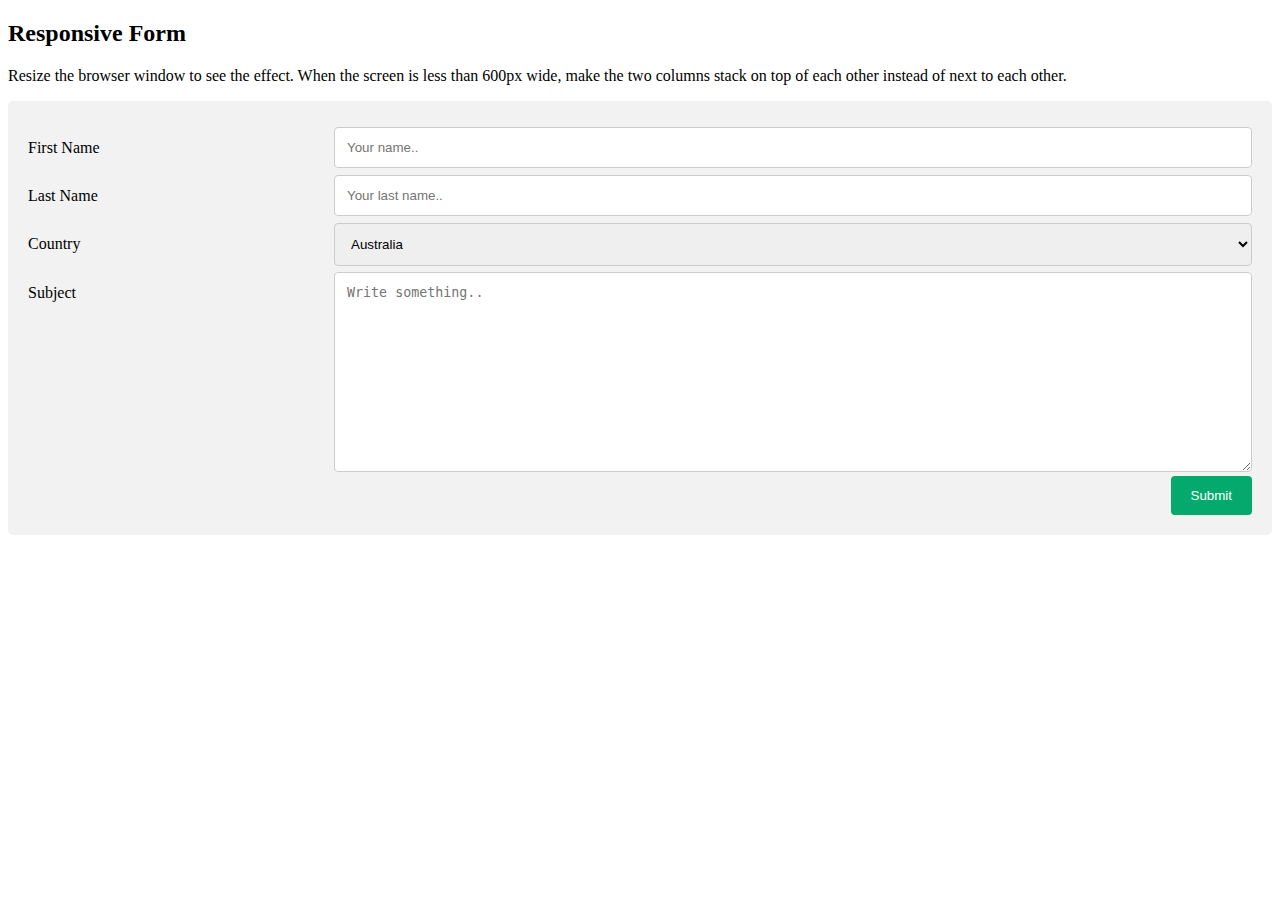
==== mytest.html @ 83891829 "Project init" ====
<!DOCTYPE html>
<html>
<head>
<meta name="viewport" content="width=device-width, initial-scale=1">
<style>
* {
  box-sizing: border-box;
}

input[type=text], select, textarea {
  width: 100%;
  padding: 12px;
  border: 1px solid #ccc;
  border-radius: 4px;
  resize: vertical;
}

label {
  padding: 12px 12px 12px 0;
  display: inline-block;
}

input[type=submit] {
  background-color: #04AA6D;
  color: white;
  padding: 12px 20px;
  border: none;
  border-radius: 4px;
  cursor: pointer;
  float: right;
}

input[type=submit]:hover {
  background-color: #45a049;
}

.container {
  border-radius: 5px;
  background-color: #f2f2f2;
  padding: 20px;
}

.col-25 {
  float: left;
  width: 25%;
  margin-top: 6px;
}

.col-75 {
  float: left;
  width: 75%;
  margin-top: 6px;
}

/* Clear floats after the columns */
.row:after {
  content: "";
  display: table;
  clear: both;
}

/* Responsive layout - when the screen is less than 600px wide, make the two columns stack on top of each other instead of next to each other */
@media screen and (max-width: 600px) {
  .col-25, .col-75, input[type=submit] {
    width: 100%;
    margin-top: 0;
  }
}
</style>
</head>
<body>

<h2>Responsive Form</h2>
<p>Resize the browser window to see the effect. When the screen is less than 600px wide, make the two columns stack on top of each other instead of next to each other.</p>

<div class="container">
  <form action="/action_page.php">
    <div class="row">
      <div class="col-25">
        <label for="fname">First Name</label>
      </div>
      <div class="col-75">
        <input type="text" id="fname" name="firstname" placeholder="Your name..">
      </div>
    </div>
    <div class="row">
      <div class="col-25">
        <label for="lname">Last Name</label>
      </div>
      <div class="col-75">
        <input type="text" id="lname" name="lastname" placeholder="Your last name..">
      </div>
    </div>
    <div class="row">
      <div class="col-25">
        <label for="country">Country</label>
      </div>
      <div class="col-75">
        <select id="country" name="country">
          <option value="australia">Australia</option>
          <option value="canada">Canada</option>
          <option value="usa">USA</option>
        </select>
      </div>
    </div>
    <div class="row">
      <div class="col-25">
        <label for="subject">Subject</label>
      </div>
      <div class="col-75">
        <textarea id="subject" name="subject" placeholder="Write something.." style="height:200px"></textarea>
      </div>
    </div>
    <div class="row">
      <input type="submit" value="Submit">
    </div>
  </form>
</div>

</body>
</html>
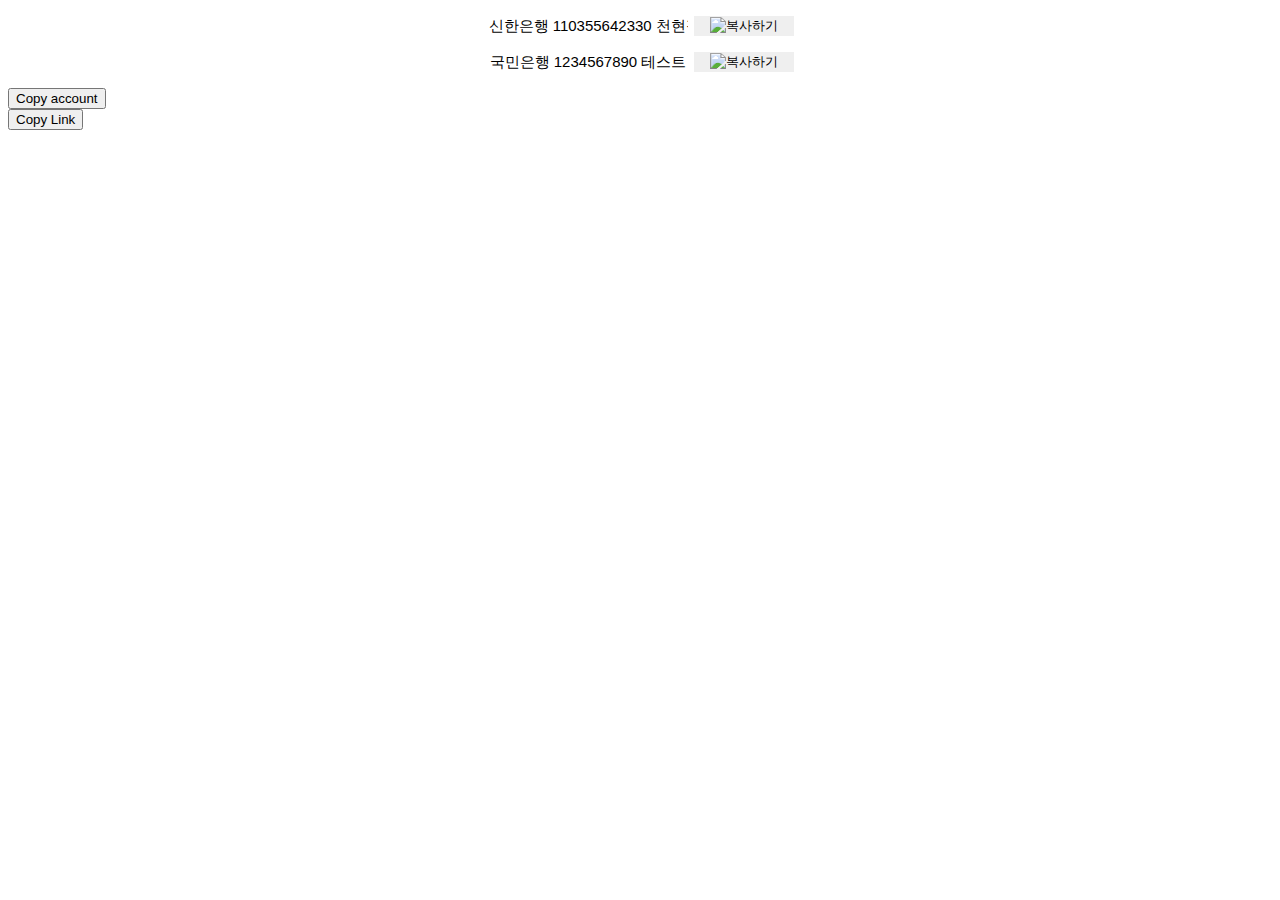
==== commit c15f2915: "account copy btn update" ====
--- a/mytest.html
+++ b/mytest.html
@@ -2,120 +2,77 @@
 <html>
 <head>
 <meta name="viewport" content="width=device-width, initial-scale=1">
+
 <style>
-* {
-  box-sizing: border-box;
-}
+  .box01{
+            text-align: center;
+        }
+  .box01 input{
+            border: none;
+            font-size: 15px;
+            outline: none;
+            text-align: center;
+        }
+  .box01 button{
+            border:none;
+            width:100px;
+            height: auto;
+            vertical-align: bottom;
+        }
+  .box01 button img{
+            width: 100%;
+        }
 
-input[type=text], select, textarea {
-  width: 100%;
-  padding: 12px;
-  border: 1px solid #ccc;
-  border-radius: 4px;
-  resize: vertical;
-}
-
-label {
-  padding: 12px 12px 12px 0;
-  display: inline-block;
-}
-
-input[type=submit] {
-  background-color: #04AA6D;
-  color: white;
-  padding: 12px 20px;
-  border: none;
-  border-radius: 4px;
-  cursor: pointer;
-  float: right;
-}
-
-input[type=submit]:hover {
-  background-color: #45a049;
-}
-
-.container {
-  border-radius: 5px;
-  background-color: #f2f2f2;
-  padding: 20px;
-}
-
-.col-25 {
-  float: left;
-  width: 25%;
-  margin-top: 6px;
-}
-
-.col-75 {
-  float: left;
-  width: 75%;
-  margin-top: 6px;
-}
-
-/* Clear floats after the columns */
-.row:after {
-  content: "";
-  display: table;
-  clear: both;
-}
-
-/* Responsive layout - when the screen is less than 600px wide, make the two columns stack on top of each other instead of next to each other */
-@media screen and (max-width: 600px) {
-  .col-25, .col-75, input[type=submit] {
-    width: 100%;
-    margin-top: 0;
-  }
-}
 </style>
 </head>
+
 <body>
+  <p class="box01">
+    <input value="신한은행 110355642330 천현정" readonly>
+      <button onclick="copy_to_clipboard(event)">
+        <img src="https://blog.kakaocdn.net/dn/N1wUc/btqIl7XZtKM/b44qX9Six1vczz2ISWj4LK/img.png" alt="복사하기">
+      </button>
+    </p>       
+    <p class="box01">
+        <input value="국민은행 1234567890 테스트" readonly>
+        <button onclick="copy_to_clipboard(event)">
+          <img src="/wedding-invitation/images/pattern/payment_icon_yellow_large.png" alt="복사하기">
+        </button>
+    </p>  
 
-<h2>Responsive Form</h2>
-<p>Resize the browser window to see the effect. When the screen is less than 600px wide, make the two columns stack on top of each other instead of next to each other.</p>
+  <script>
+    function copy_to_clipboard(event) {    
+    var copyText = event.target.parentNode.previousElementSibling;
+    copyText.select();
+    copyText.setSelectionRange(0, 99999);
+    document.execCommand("Copy");
+    alert('계좌번호가 복사되었습니다');
+  }     
 
-<div class="container">
-  <form action="/action_page.php">
-    <div class="row">
-      <div class="col-25">
-        <label for="fname">First Name</label>
-      </div>
-      <div class="col-75">
-        <input type="text" id="fname" name="firstname" placeholder="Your name..">
-      </div>
-    </div>
-    <div class="row">
-      <div class="col-25">
-        <label for="lname">Last Name</label>
-      </div>
-      <div class="col-75">
-        <input type="text" id="lname" name="lastname" placeholder="Your last name..">
-      </div>
-    </div>
-    <div class="row">
-      <div class="col-25">
-        <label for="country">Country</label>
-      </div>
-      <div class="col-75">
-        <select id="country" name="country">
-          <option value="australia">Australia</option>
-          <option value="canada">Canada</option>
-          <option value="usa">USA</option>
-        </select>
-      </div>
-    </div>
-    <div class="row">
-      <div class="col-25">
-        <label for="subject">Subject</label>
-      </div>
-      <div class="col-75">
-        <textarea id="subject" name="subject" placeholder="Write something.." style="height:200px"></textarea>
-      </div>
-    </div>
-    <div class="row">
-      <input type="submit" value="Submit">
-    </div>
-  </form>
-</div>
+  </script>
+
+
+
+
+
+
+
+<button onclick="copyToClipboard()">Copy account</button>
+
+<script>
+function copyToClipboard(text) {
+var inputc = document.body.appendChild(document.createElement("input"));
+inputc.value = ('신한은행 110355642330 천현정');
+inputc.focus();
+inputc.select();
+document.execCommand('copy');
+inputc.parentNode.removeChild(inputc);
+alert("URL Copied.");
+}
+</script>
+
+<br>
+<button onclick="prompt('Press Ctrl',window.location.href)">Copy Link</button>
 
 </body>
 </html>
